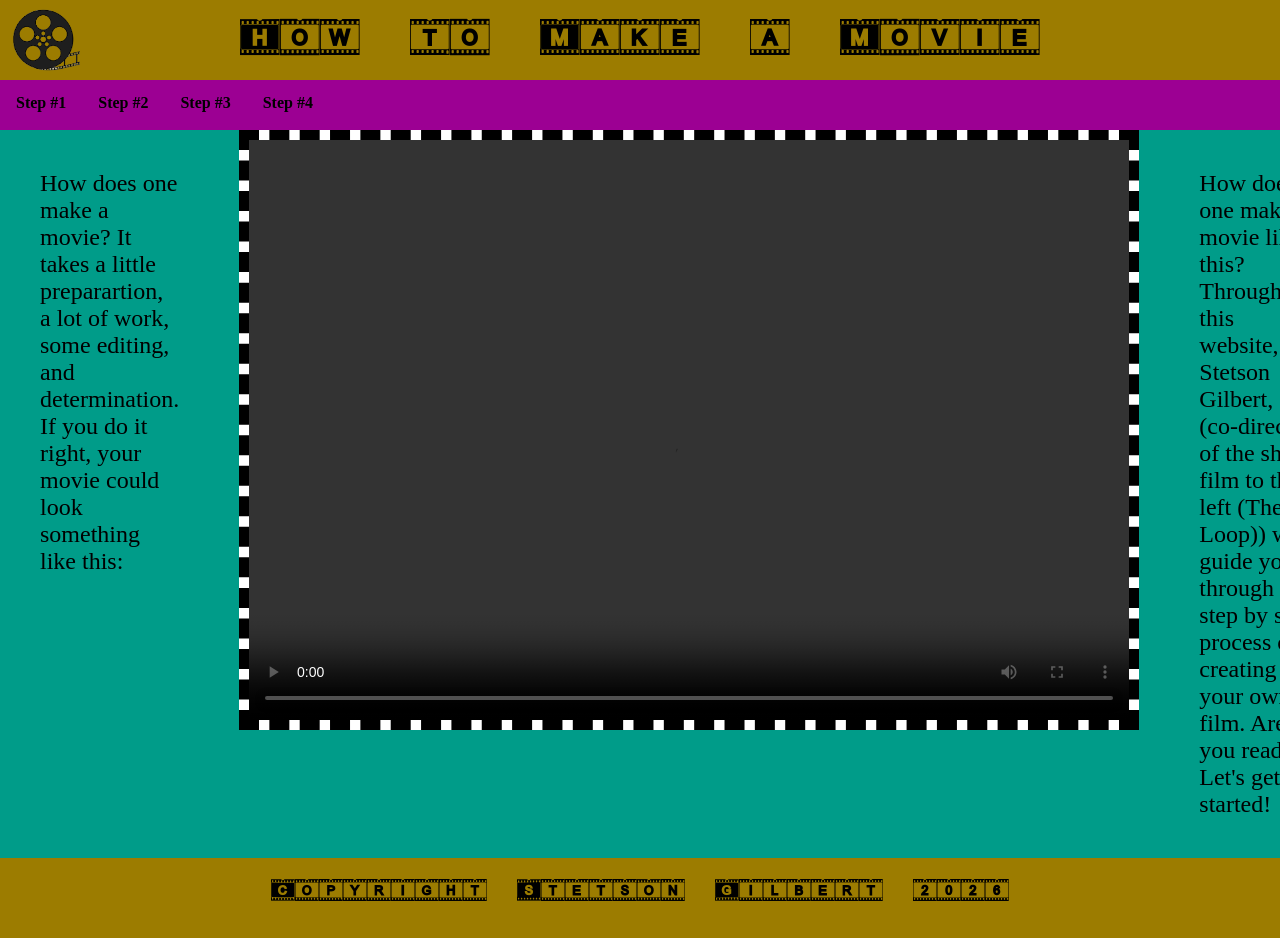
==== index.html @ 9b977f37 "Add files via upload" ====
<!DOCTYPE html>
<head><link rel="stylesheet" href="style.css"></head>
<body>
<header>How to Make a Movie<a href="index.html"><div class="logo"></div></a></header>
<nav>
    <ul>
        <li><a href="step1.html">Step #1</a></li>
        <li><a href="step2.html">Step #2</a></li>
        <li><a href="step3.html">Step #3</a></li>
        <li><a href="step4.html">Step #4</a></li>
    </ul>
</nav>
<div class="content-grid">
<p class="p1">How does one make a movie? It takes a little preparartion, a lot of work, some editing, and determination. If you do it right, your movie could look something like this:</p>
<div class = "video-container">
<video src="The Loop-1.mp4" controls></video>
</div>
<p class="p1">How does one make a movie like this? Throughout this website, I, Stetson Gilbert, (co-director of the short film to the left (The Loop)) will guide you through the step by step process of creating your own film. Are you ready? Let's get started!</p>
</div>
</body>
<footer>Copyright Stetson Gilbert 2026</footer>
---- style.css ----
@font-face {
    font-family: FilmReel;
    src: url("ACFilmstrip.otf");
}

* {
    margin: 0;
    padding: 0;
    box-sizing: border-box;
}

header {
    height: 80px;
    width: 100%;
    background-color: #9C7C00;
    text-align: center;
    font-family: FilmReel;
    font-size: 50px;
}

.logo {
    width: 80px;
    height: 80px;
    position: absolute;
    top: 0px;
    left: 0;
    background: url(reel.png);
    background-size: cover;
    animation-name: bouncey;
    animation-duration: 3s;
    animation-iteration-count: infinite
}

  @keyframes bouncey {
    0%, 20%, 50%, 80%, 100% {transform: translateY(0);} 
    40% {transform: translateY(-20px);} 
    60% {transform: translateY(-15px);} 
    60% {transform: translateY(-10px);} 
    80% {transform: translateY(-5px);} 
}
nav {
    width: 100%;
    height: 50px;
    background-color:#9C0093;
    top: 80px;
}

nav ul {
    list-style-type: none;
    background-color: #9C0093;
    overflow: hidden;
}

nav li {
    float: left;
}

nav li a {
    display: block;
    color: black;
    text-align: center;
    padding: 14px 16px;
    text-decoration: none;
    font-weight: bold;
}

nav li a:hover {
    background-color: white;
    color: #9C0093;
}

body {
    background: #009C89;
    align-items: center;
    text-align: left;
    height: 100vh;
}
.content-grid {
    display: grid;
    grid-template-columns: 1fr 900px 1fr;
    gap: 20px;
    align-items: start;
    width: 100%;
}
.flex-container{
    display: flex;
    flex-direction: row;
    justify-content: space-between;
    align-content: flex-start;
}
.video-container {
    width: 900px;
    height: 600px;
    margin: 0 auto;
    border: 10px dashed black;
    background: white;
}

video {
    width: 100%;
    height: 100%;
    object-fit: fill;
}

.p1{
    padding: 40px;
    font-size: x-large;
}
.container{
    display: flex;
}
footer{
    height: 80px;
    width: 100%;
    background-color: #9C7C00;
    text-align: center;
    font-family: FilmReel;
    font-size: 30px;
    padding-top: 10px;

}
article{
    width: 34%;
    height: 100vh;
    border: 5px solid #9C0093;
    padding: 10px;
}
aside{
    width: 33%;
    height: 100vh;
    display: flex;
    flex-direction: column;
    flex-wrap: nowrap;
    border: 5px solid #9C0093;
    padding: 10px;
    background-color: #9C7C00;
}
img{
    width: 100%;
    height: 100%;
}
.flip-card img{
    width: 100%;
    height: 100%;
    border-radius: 0 0 5px 5px;
}

.img-zoom {
padding: 5px;
background-color: #66a2da;
transition: transform .2s; /* Animation */
}

.img-zoom:hover {
transform: scale(1.3); /* (130% zoom */
}

h1{
    background-color: #9C0093;
    width: 100%;
    height: 50px;
    text-align: center;
    border-radius: 5px 5px 0 0;
    z-index: 1;
}

.card-wrapper {
    display: flex;
    gap: 50px;
    flex-wrap: wrap;
    justify-content: center;
    padding: 20px;
    height: 100vh;
    margin-top: 200px;
}
.flip-card {
    background-color: transparent;
    width: 400px;
    height: 400px;
    perspective: 1000px;
    border-radius: 5px;
}

.flip-card-inner {
    position: relative;
    width: 100%;
    height: 100%;
    text-align: center;
    transition: transform 0.8s;
    transform-style: preserve-3d;
}

.flip-card:hover .flip-card-inner {
    transform: rotateY(180deg);
}

.flip-card-front, .flip-card-back {
    position: absolute;
    width: 100%;
    height: 100%;
    backface-visibility: hidden;
}

.flip-card-front {
    background-color: #9C7C00;
    color: black;
    border-radius: 5px;
}

.p2{
    padding: 10px;
    font-weight: bold;
}
.p3{
    padding: 10px;
    font-size: x-large;
}
.flip-card-back {
    background-color: #9C7C00;
    color: white;
    padding: 5px;
    text-align: left;
    transform: rotateY(180deg);
    border-radius: 5px;
    height: 450px;
}
.card {
    width: 350px;
    height: 350px;
    background-color: #9C0093;
    border-radius: 5px;
    border: 10px solid red;
    padding: 15px;
    font-size: large;
}
.grid-container {
    display: grid;
    grid-template-columns: repeat(4, 1fr);
    gap: 10px;
    height: 100vh;
    padding: 15px;
    margin-top: 40vh;
}
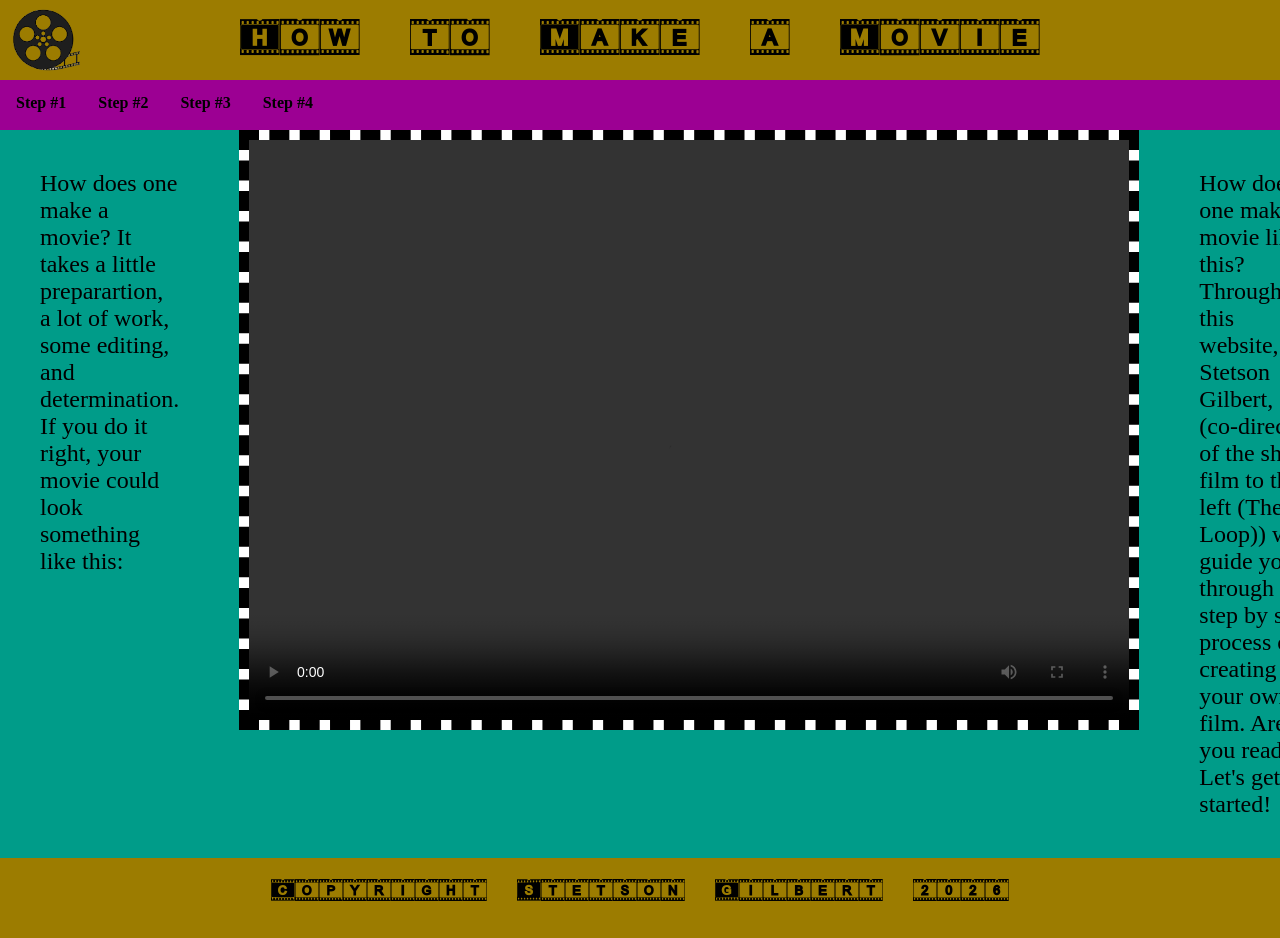
==== commit a0ac5707: "Add files via upload" ====
--- a/index.html
+++ b/index.html
@@ -13,7 +13,7 @@
 <div class="content-grid">
 <p class="p1">How does one make a movie? It takes a little preparartion, a lot of work, some editing, and determination. If you do it right, your movie could look something like this:</p>
 <div class = "video-container">
-<video src="The Loop-1.mp4" controls></video>
+<video src="The Loop.mp4" controls></video>
 </div>
 <p class="p1">How does one make a movie like this? Throughout this website, I, Stetson Gilbert, (co-director of the short film to the left (The Loop)) will guide you through the step by step process of creating your own film. Are you ready? Let's get started!</p>
 </div>
